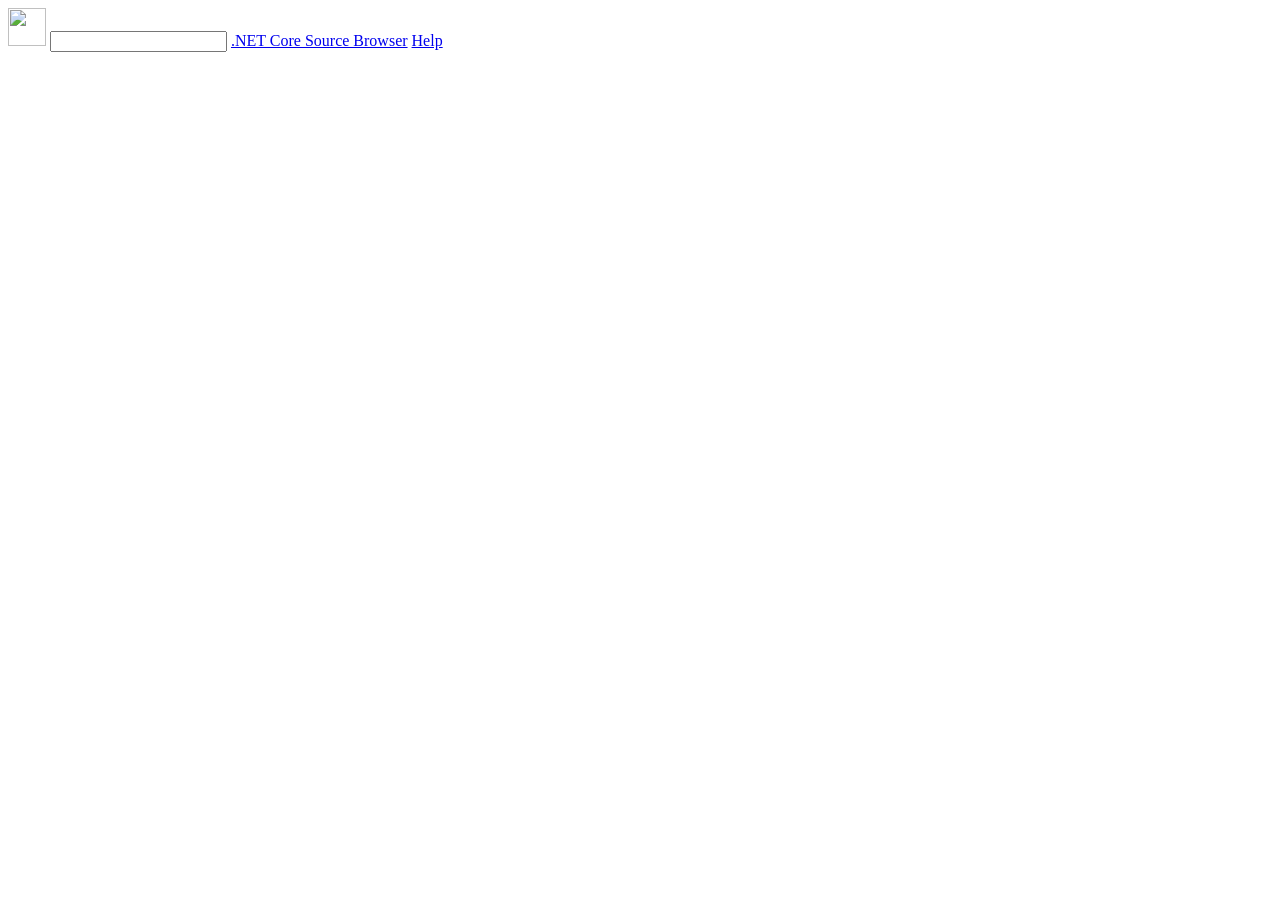
==== src/index/overwrite/index/header.html @ 109a4b89 "The overview.html file linked in the homepage is the one from the index/ folder; not from the wwwroo" ====
﻿<!DOCTYPE html>
<html>
<head>
    <title>Header</title>
    <link rel="stylesheet" href="styles.css" />
    <script src="scripts.js"></script>
</head>
<body class="headerBody" onload="onHeaderLoad();">
    <span id="searchBoxAndImages">
        <img id="dotnetLogo" src="content/icons/dotnet.png" width="38" height="38" />
        <input type="text"
               name="name"
               maxlength="260"
               id="search-box"
               value=""
               tabindex="1" />
        <a id="logoText" href="/" target="_top">.NET&nbsp;Core Source&nbsp;Browser</a>
        <span id="headerMenu">
            <a id="helpButtonLink" href="overview.html" target="s">
                Help
            </a>
        </span>
    </span>
</body>
</html>
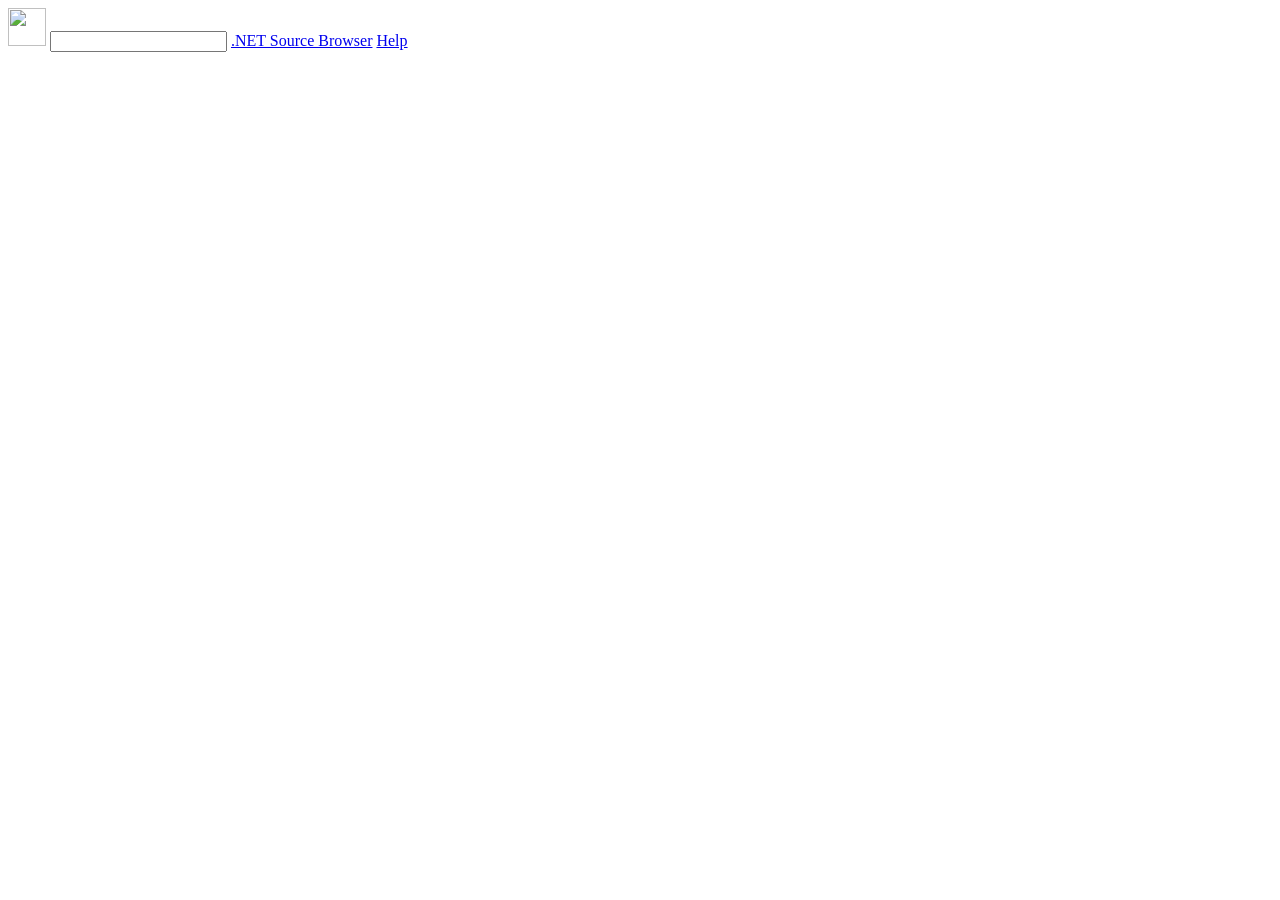
==== commit b2949cfd: "Update header.html" ====
--- a/src/index/overwrite/index/header.html
+++ b/src/index/overwrite/index/header.html
@@ -14,7 +14,7 @@
                id="search-box"
                value=""
                tabindex="1" />
-        <a id="logoText" href="/" target="_top">.NET&nbsp;Core Source&nbsp;Browser</a>
+        <a id="logoText" href="/" target="_top">.NET Source&nbsp;Browser</a>
         <span id="headerMenu">
             <a id="helpButtonLink" href="overview.html" target="s">
                 Help
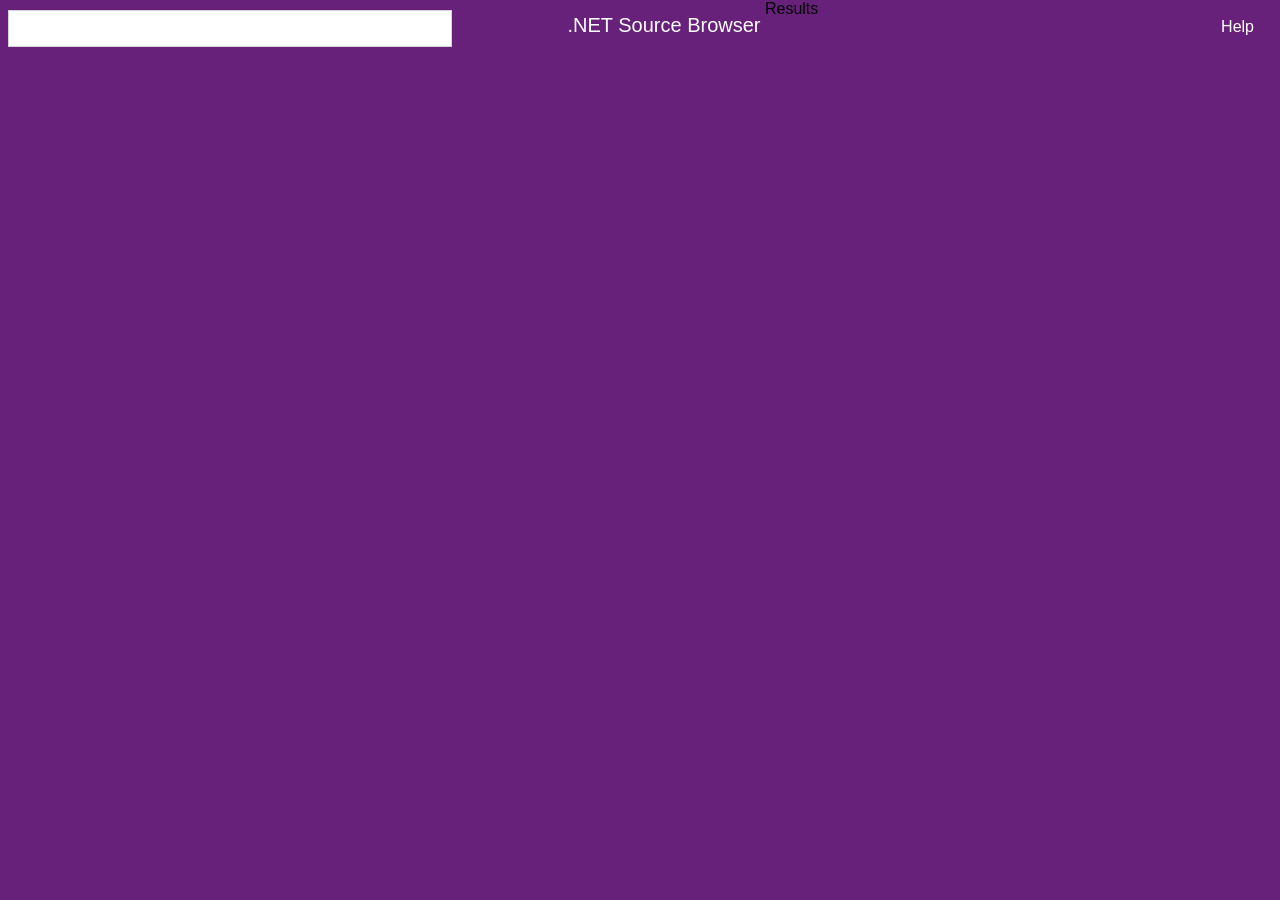
==== commit 47277448: "Refresh stale index overwrite chrome for new SourceBrowser The `overwrite/` files were authored agai" ====
--- a/src/index/overwrite/index/header.html
+++ b/src/index/overwrite/index/header.html
@@ -1,20 +1,27 @@
 ﻿<!DOCTYPE html>
 <html>
 <head>
+    <meta charset="utf-8">
+    <meta name="viewport" content="width=device-width, initial-scale=1">
     <title>Header</title>
     <link rel="stylesheet" href="styles.css" />
     <script src="scripts.js"></script>
 </head>
 <body class="headerBody" onload="onHeaderLoad();">
     <span id="searchBoxAndImages">
-        <img id="dotnetLogo" src="content/icons/dotnet.png" width="38" height="38" />
+        <img id="dotnetLogo" src="content/icons/dotnet.png" width="38" height="38" role="presentation" />
         <input type="text"
                name="name"
                maxlength="260"
                id="search-box"
                value=""
-               tabindex="1" />
+               tabindex="1"
+               aria-label="search"/>
         <a id="logoText" href="/" target="_top">.NET Source&nbsp;Browser</a>
+        <a id="paneToggle"
+           href="#"
+           role="button"
+           onclick="toggleMobilePane(); return false;">Results</a>
         <span id="headerMenu">
             <a id="helpButtonLink" href="overview.html" target="s">
                 Help
--- a/src/index/overwrite/index/styles.css
+++ b/src/index/overwrite/index/styles.css
@@ -0,0 +1,1559 @@
+﻿html {
+    display: flex;
+}
+
+body {
+    font-family: Segoe UI, Tahoma, Helvetica, sans-serif;
+    cursor: text;
+    margin: 0px;
+    padding: 0px;
+    flex: 1;
+}
+
+.body, p, ul, ol, h1, h2, h3 {
+    margin: 20px;
+}
+
+h1 {
+    font-family: 'Segoe UI Light', 'Segoe UI', Tahoma, Helvetica, sans-serif;
+    font-weight: 100;
+    background-color: #0099ce;
+    color: white;
+    padding: 16px;
+}
+
+pre {
+    font-family: Consolas, 'Courier New', 'Andale Mono', 'Lucida Console', monospace;
+    font-size: 12pt;
+    line-height: 125%;
+    tab-size: 4;
+}
+
+    pre a:focus {
+        color: inherit;
+        background-color: lime;
+    }
+
+    pre b {
+        font-weight: normal;
+        color: blue;
+    }
+
+a:link {
+    text-decoration: none;
+    color: inherit;
+}
+
+a:visited {
+    color: inherit;
+}
+
+a:hover {
+    color: inherit;
+    text-decoration: underline;
+}
+
+a:active {
+    color: inherit;
+}
+
+a img {
+    border: none;
+}
+
+div div a:hover, body a:hover {
+    text-decoration: none;
+}
+
+table.ex {
+    margin: 32px;
+    border-spacing: 0px;
+    border-style: solid;
+    border-color: lightgray;
+    border-left-width: 1px;
+    border-top-width: 1px;
+    border-bottom-width: 0px;
+    border-right-width: 0px;
+}
+
+thead th.ex {
+    background-color: #007ba6;
+    color: white;
+    border-style: solid;
+    border-color: #0099ce;
+}
+
+tr .ex {
+    vertical-align: top;
+    border-style: solid;
+    border-color: lightgray;
+    padding: 8px;
+    border-left-width: 0px;
+    border-top-width: 0px;
+    border-bottom-width: 1px;
+    border-right-width: 1px;
+}
+
+.note {
+    margin: 8px;
+    padding: 8px;
+    background-color: lightyellow;
+    border-color: khaki;
+}
+
+.rG, .resultGroup {
+    margin-right: 0px;
+    margin-left: 8px;
+    margin-bottom: 16px;
+}
+
+.partialTypeHeader {
+    font-size: larger;
+    font-weight: bold;
+    margin-left: 8px;
+    margin-top: 8px;
+    margin-bottom: 8px;
+}
+
+.linkIcon {
+    vertical-align: middle;
+    margin-right: 12px;
+    list-style-type: disc;
+    list-style-position: outside;
+}
+
+.resultGroupHeader {
+    cursor: pointer;
+    padding: 6px 6px 6px 28px;
+    margin-top: 16px;
+    background-color: #e7f5ff;
+    display: block;
+}
+
+.resultGroupHeader::before {
+    content: url(content/icons/minus.png);
+    float: left;
+    margin-left: -18px;
+    margin-top: 1px;
+}
+
+.resultGroupHeader.collapsed::before {
+    content: url(content/icons/plus.png);
+}
+
+.resultGroupHeader:hover {
+    background-color: #d4edff;
+}
+
+.resultGroupAssemblyName {
+    font-size: larger;
+    font-weight: bold;
+}
+
+.rA {
+    font-size: larger;
+    font-weight: bold;
+    background-color: #e7f5ff;
+    padding: 6px 6px 6px 28px;
+    cursor: pointer;
+}
+
+.rA::before {
+    content: url(content/icons/minus.png);
+    float: left;
+    margin-left: -18px;
+    margin-top: -2px;
+}
+
+.rA.collapsed::before {
+    content: url(content/icons/plus.png);
+}
+
+.rA:hover {
+    background-color: #d4edff;
+}
+
+.resultGroupProjectPath {
+    font-size: smaller;
+    color: silver;
+}
+
+.rF, .resultGroupFileGroup {
+    margin-top: 8px;
+}
+
+.rL, a.rL, .referenceLine {
+    font-family: Consolas, 'Courier New', 'Andale Mono', 'Lucida Console', monospace;
+    font-size: small;
+    white-space: nowrap;
+    display: block;
+}
+
+    .rL:hover, .referenceLine:hover {
+        background-color: #eeeeee;
+    }
+
+.rx, .referenceLineText {
+    margin-left: 12px;
+}
+
+a b {
+    font-weight: normal;
+    margin-right: 12px;
+    color: #247b95;
+}
+
+a i {
+    background-color: yellow;
+    font-style: normal;
+}
+
+.l {
+    margin-right: 12px;
+}
+
+.rO, .referenceOccurrence {
+    background-color: yellow;
+}
+
+.rN, .resultGroupFileName {
+    background-color: #f6f6f6;
+    color: gray;
+    padding: 4px 4px 4px 30px;
+    background-attachment: local;
+    background-repeat: no-repeat;
+    background-position: 8px 8px;
+    background-origin: border-box;
+}
+
+.resultItem {
+    padding: 8px 0px 8px 24px;
+    text-decoration: none;
+    white-space: nowrap;
+    border-left-color: transparent;
+    border-top-color: transparent;
+    border-bottom-color: transparent;
+    border-left-width: 1px;
+    border-top-width: 1px;
+    border-bottom-width: 1px;
+    border-left-style: solid;
+    border-top-style: solid;
+    border-bottom-style: solid;
+}
+
+    .resultItem:hover {
+        background-color: #f6f6f6;
+    }
+
+.projectExplorerBody, .namespaceExplorerBody, .solutionExplorerBody {
+    cursor: default;
+    /*font-size: 12px;*/
+}
+
+.reference {
+    cursor: pointer;
+    display: block;
+    margin-left: 21px;
+    padding-top: 2px;
+    padding-bottom: 2px;
+    padding-left: 31px;
+    white-space: nowrap;
+    background-image: url('content/icons/192.png');
+    background-attachment: local;
+    background-repeat: no-repeat;
+    background-position: 10px 6px;
+    background-origin: border-box;
+}
+
+.referenceDisabled {
+    display: block;
+    margin-left: 21px;
+    padding-top: 2px;
+    padding-bottom: 2px;
+    padding-left: 31px;
+    white-space: nowrap;
+    background-image: url('content/icons/192.png');
+    background-attachment: local;
+    background-repeat: no-repeat;
+    background-position: 10px 6px;
+    background-origin: border-box;
+    color: lightgray;
+}
+
+.folder {
+    margin-left: 21px;
+}
+
+.folderTitle {
+    white-space: nowrap;
+    padding-top: 1px;
+    padding-bottom: 1px;
+}
+
+.typeTitle {
+    white-space: nowrap;
+    padding-top: 1px;
+    padding-bottom: 1px;
+    margin-left: 30px;
+}
+
+.typeDeclarationNodeImage, .tDNI {
+    margin-top: 3px;
+    padding-right: 8px;
+    vertical-align: top;
+}
+
+.typeDeclarationNode, .tDN {
+    cursor: pointer;
+    white-space: nowrap;
+    display: inline;
+    padding-left: 0px;
+    padding-top: 1px;
+    padding-bottom: 1px;
+}
+
+    .typeDeclarationNode:focus, .tDN:focus {
+        background-color: #3399ff;
+        color: white;
+    }
+
+.projectCS {
+    white-space: nowrap;
+    padding-top: 1px;
+    padding-bottom: 1px;
+    padding-left: 32px;
+    background-image: url('content/icons/196.png');
+    background-attachment: local;
+    background-repeat: no-repeat;
+    background-position: 6px 6px;
+}
+
+.projectVB {
+    white-space: nowrap;
+    padding-top: 1px;
+    padding-bottom: 1px;
+    padding-left: 32px;
+    background-image: url('content/icons/195.png');
+    background-attachment: local;
+    background-repeat: no-repeat;
+    background-position: 6px 6px;
+}
+
+.cs {
+    cursor: pointer;
+    white-space: nowrap;
+    display: block;
+    padding-left: 32px;
+    margin-left: 21px;
+    padding-top: 2px;
+    padding-bottom: 2px;
+    background-image: url('content/icons/csharp.png');
+    background-attachment: local;
+    background-repeat: no-repeat;
+    background-position: 10px 6px;
+    background-origin: border-box;
+}
+
+    .cs:focus {
+        background-color: #3399ff;
+        color: white;
+    }
+
+.vb {
+    cursor: pointer;
+    white-space: nowrap;
+    display: block;
+    padding-left: 32px;
+    margin-left: 21px;
+    padding-top: 2px;
+    padding-bottom: 2px;
+    background-image: url('content/icons/vb.png');
+    background-attachment: local;
+    background-repeat: no-repeat;
+    background-position: 10px 6px;
+    background-origin: border-box;
+}
+
+    .vb:focus {
+        background-color: #3399ff;
+        color: white;
+    }
+
+.csproj {
+    cursor: pointer;
+    white-space: nowrap;
+    display: block;
+    padding-left: 32px;
+    margin-left: 21px;
+    padding-top: 2px;
+    padding-bottom: 2px;
+    background-image: url('content/icons/196.png');
+    background-attachment: local;
+    background-repeat: no-repeat;
+    background-position: 10px 6px;
+    background-origin: border-box;
+}
+
+    .csproj:focus {
+        background-color: #3399ff;
+        color: white;
+    }
+
+.vbproj {
+    cursor: pointer;
+    white-space: nowrap;
+    display: block;
+    padding-left: 32px;
+    margin-left: 21px;
+    padding-top: 2px;
+    padding-bottom: 2px;
+    background-image: url('content/icons/195.png');
+    background-attachment: local;
+    background-repeat: no-repeat;
+    background-position: 10px 6px;
+    background-origin: border-box;
+}
+
+    .vbproj:focus {
+        background-color: #3399ff;
+        color: white;
+    }
+
+.xaml {
+    cursor: pointer;
+    white-space: nowrap;
+    display: block;
+    padding-left: 32px;
+    margin-left: 21px;
+    padding-top: 2px;
+    padding-bottom: 2px;
+    background-image: url('content/icons/xaml.png');
+    background-attachment: local;
+    background-repeat: no-repeat;
+    background-position: 10px 6px;
+    background-origin: border-box;
+}
+
+    .xaml:focus {
+        background-color: #3399ff;
+        color: white;
+    }
+
+.xml {
+    cursor: pointer;
+    white-space: nowrap;
+    display: block;
+    padding-left: 32px;
+    margin-left: 21px;
+    padding-top: 2px;
+    padding-bottom: 2px;
+    background-image: url('content/icons/xml.png');
+    background-attachment: local;
+    background-repeat: no-repeat;
+    background-position: 10px 6px;
+    background-origin: border-box;
+}
+
+    .xml:focus {
+        background-color: #3399ff;
+        color: white;
+    }
+
+.resx {
+    cursor: pointer;
+    white-space: nowrap;
+    display: block;
+    padding-left: 32px;
+    margin-left: 21px;
+    padding-top: 2px;
+    padding-bottom: 2px;
+    background-image: url('content/icons/resx.png');
+    background-attachment: local;
+    background-repeat: no-repeat;
+    background-position: 10px 6px;
+    background-origin: border-box;
+}
+
+    .resx:focus {
+        background-color: #3399ff;
+        color: white;
+    }
+
+.ts {
+    cursor: pointer;
+    white-space: nowrap;
+    display: block;
+    padding-left: 32px;
+    margin-left: 21px;
+    padding-top: 2px;
+    padding-bottom: 2px;
+    background-image: url('content/icons/typescript.png');
+    background-attachment: local;
+    background-repeat: no-repeat;
+    background-position: 10px 6px;
+    background-origin: border-box;
+}
+
+    .ts:focus {
+        background-color: #3399ff;
+        color: white;
+    }
+
+.selectedFilename {
+    background-color: #3399ff;
+    color: white;
+}
+
+    .selectedFilename:link, .selectedFilename:visited, .selectedFilename:hover, .selectedFilename:active {
+        color: white;
+    }
+
+.currentResult {
+    border-left-color: lightgray;
+    border-top-color: lightgray;
+    border-bottom-color: lightgray;
+    border-left-style: solid;
+    border-top-style: solid;
+    border-bottom-style: solid;
+    border-left-width: 1px;
+    border-top-width: 1px;
+    border-bottom-width: 1px;
+    background-color: #eeeeee;
+}
+
+    .currentResult:hover {
+        background-color: #eeeeee;
+    }
+
+.resultLine {
+}
+
+.resultKind {
+    display: inline;
+    color: blue;
+    margin-left: 5px;
+    margin-right: 5px;
+}
+
+.resultName {
+    display: inline;
+    margin-left: 0px;
+}
+
+.resultDescription {
+    font-size: smaller;
+    color: silver;
+    text-decoration: none;
+}
+
+.rH {
+    margin-right: 0px;
+    padding: 8px;
+    background-color: #68217A;
+    color: white;
+}
+
+.cB {
+}
+
+.cz {
+    margin-bottom: 66px;
+}
+
+.tb {
+    border: 0;
+}
+
+#ln, #glyph {
+    margin-left: 16px;
+    margin-right: 24px;
+    margin-top: 0;
+    color: #247b95;
+    text-align: right;
+    vertical-align: top;
+}
+
+#code {
+    margin: 0;
+    vertical-align: top;
+    text-align: left;
+}
+
+.dH {
+    position: fixed;
+    width: 100%;
+    bottom: 0;
+    background-color: aliceblue;
+    padding: 8px;
+    color: gray;
+    height: 50px;
+    opacity: 0.85;
+    overflow: auto;
+}
+
+.headerBody {
+    background-color: #68217A;
+    margin: 0px;
+    padding: 0px;
+    border-width: 0px;
+}
+
+#dotnetLogo {
+    margin-top: 10px;
+    margin-bottom: 6px;
+    margin-left: 10px;
+    margin-right: 0px;
+    padding: 0px;
+    border-width: 0px;
+    vertical-align: top;
+    display: inline-block;
+}
+
+#search-box {
+    font-size: 16pt;
+    width: 405px;
+    border-color: lightgray;
+    border-width: 1px;
+    border-style: solid;
+    background-image: url('content/icons/searchmagnifyingglass.png');
+    background-repeat: no-repeat;
+    background-position: 8px 10px;
+    padding-left: 32px;
+    padding-top: 5px;
+    padding-bottom: 5px;
+    padding-right: 5px;
+    margin-left: 8px;
+    margin-top: 10px;
+    margin-bottom: 10px;
+    margin-right: 0px;
+    vertical-align: top;
+    /*border-style: none;
+    background-color: transparent;
+    width: 100%;*/
+}
+
+#logoText {
+    background-image: url(content/icons/microsoftlogo.png);
+    background-repeat: no-repeat;
+    background-position: 0px 22px;
+    background-clip: border-box;
+    color: white;
+    font-size: 20px;
+    margin-left: 16px;
+    margin-top: 0px;
+    margin-right: 0px;
+    margin-bottom: 0px;
+    padding-top: 14px;
+    padding-bottom: 2px;
+    padding-left: 95px;
+    padding-right: 0px;
+    vertical-align: top;
+    display: inline-block;
+}
+
+#currentVersion {
+    color: #e0e0e0;
+    margin-top: 19px;
+    margin-left: 15px;
+    margin-right: 0px;
+    margin-bottom: 0px;
+    padding: 0px;
+    vertical-align: top;
+    display: inline-block;
+}
+
+#headerMenu {
+    float: right;
+    top: 0px;
+    right: 10px;
+    padding: 18px;
+}
+
+#downloadButton {
+    text-align: center;
+    background-color: #68217A;
+    color: white;
+    font-size: 16pt;
+    padding: 40px;
+    margin: 60px;
+}
+
+#feedbackButtonLink {
+    color: white;
+    margin: 8px;
+}
+
+    #feedbackButtonLink:hover {
+        text-decoration: underline;
+    }
+
+#downloadButtonLink {
+    color: white;
+    margin: 8px;
+}
+
+    #downloadButtonLink:hover {
+        text-decoration: underline;
+    }
+
+#licenseButtonLink {
+    color: white;
+    margin: 8px;
+}
+
+    #licenseButtonLink:hover {
+        text-decoration: underline;
+    }
+
+#helpButtonLink {
+    color: white;
+    margin: 8px;
+}
+
+    #helpButtonLink:hover {
+        text-decoration: underline;
+    }
+
+.result {
+    margin: 16px;
+    padding: 4px;
+    background-color: lightgoldenrodyellow;
+}
+
+.r, .rd {
+    cursor: pointer;
+}
+
+.r {
+    border-width: 1px;
+    border-color: ivory;
+    border-style: solid;
+}
+
+.unknownClassification {
+    color: hotpink;
+}
+
+.k, a.k {
+    color: blue;
+}
+
+    a.k, a.k:hover {
+        text-decoration: underline;
+    }
+
+.t, a.t,
+.l, .lineNumber {
+    color: #247b95;
+}
+
+.c {
+    color: #008000;
+}
+
+.x, .e {
+    color: #808080;
+}
+
+.s {
+    color: #a31515;
+}
+
+.xd {
+    color: blue;
+}
+
+.xn {
+    color: #A31515;
+}
+
+.xan {
+    color: red;
+}
+
+.xav {
+    color: blue;
+}
+
+.xer {
+    color: red;
+}
+
+.xcs {
+    color: #808080;
+}
+
+.xpi {
+    color: #808080;
+}
+
+.xld {
+    color: #6464B9;
+}
+
+.xln {
+    color: #844646;
+}
+
+.xlan {
+    color: #B96464;
+}
+
+.xlav {
+    color: #6464B9;
+}
+
+.xlaq {
+    color: #555555;
+}
+
+.xler {
+    color: #B96464;
+}
+
+.xlcs {
+    color: #C0C0C0;
+}
+
+.xlpi {
+    color: #C0C0C0;
+}
+
+.xlee {
+    color: #B96464;
+    background-color: #FFFEBF;
+}
+
+a.s, a.s:hover {
+    color: #a31515;
+    text-decoration: underline;
+}
+
+p a, p a:link, p a:hover, p a:focus, p a:active,
+ul a, ul a:link, ul a:hover, ul a:focus, ul a:active,
+ol a, ol a:link, ol a:hover, ol a:focus, ol a:active,
+.blueLink, .blueLink:link, .blueLink:hover, .blueLink:focus, .blueLink:active {
+    text-decoration: underline;
+    color: blue;
+}
+
+    p a:visited,
+    ul a:visited,
+    .blueLink:visited {
+        color: blue;
+    }
+
+.partialTypeLink {
+    color: blue;
+    padding-top: 8px;
+    padding-bottom: 8px;
+    margin-left: 32px;
+    text-decoration: none;
+}
+
+    .partialTypeLink:hover {
+        background-color: #eeeeee;
+        text-decoration: none;
+    }
+
+.documentOutlineButton {
+    position: fixed;
+    right: 0;
+    top: 0;
+    margin: 0px;
+    padding: 8px;
+    cursor: pointer;
+    border-width: 1px;
+    border-style: solid;
+    border-color: transparent;
+    background-color: #ffffff;
+    opacity: 0.9;
+}
+
+    .documentOutlineButton:hover {
+        border-color: #eeccc0;
+        background-color: #fff5ec;
+    }
+
+.projectExplorerButton {
+    position: fixed;
+    right: 0;
+    top: 50px;
+    margin: 0px;
+    padding: 8px;
+    cursor: pointer;
+    border-width: 1px;
+    border-style: solid;
+    border-color: transparent;
+    background-color: #ffffff;
+    opacity: 0.9;
+}
+
+    .projectExplorerButton:hover {
+        border-color: #90e6d4;
+        background-color: #dcfff8;
+    }
+
+.namespaceExplorerButton {
+    position: fixed;
+    right: 0;
+    top: 100px;
+    margin: 0px;
+    padding: 8px;
+    cursor: pointer;
+    border-width: 1px;
+    border-style: solid;
+    border-color: transparent;
+    background-color: #ffffff;
+    opacity: 0.9;
+}
+
+    .namespaceExplorerButton:hover {
+        border-color: #e0e0e0;
+        background-color: #f0f0f0;
+    }
+
+.documentOutlineDiv:hover {
+    background-color: #f6f6f6;
+}
+
+#root {
+    padding: 16px;
+}
+
+.tabChannel {
+    margin: 0px;
+    padding: 0px;
+    background-color: #68217A;
+}
+
+.activeTab {
+    background-color: white;
+    padding-left: 16px;
+    padding-top: 6px;
+    padding-right: 16px;
+    padding-bottom: 6px;
+    display: inline-block;
+}
+
+.inactiveTab {
+    background-color: #68217A;
+    color: white;
+    padding-left: 16px;
+    padding-top: 6px;
+    padding-right: 16px;
+    padding-bottom: 6px;
+    display: inline-block;
+}
+
+    .inactiveTab:link, .inactiveTab:visited, .inactiveTab:hover, .inactiveTab:active {
+        color: white;
+    }
+
+.imagePlusMinus {
+    vertical-align: top;
+    margin-left: 8px;
+    margin-top: 6px;
+    margin-right: 14px;
+    margin-bottom: -1px;
+}
+
+.imageFolder {
+    margin-left: 0px;
+    margin-top: 5px;
+    margin-right: 6px;
+    margin-bottom: -2px;
+}
+
+#sourcesList {
+    margin: 32px;
+}
+
+    #sourcesList li {
+        background-color: steelblue;
+        color: white;
+        padding: 5px 10px 5px 10px;
+        margin: 4px;
+        display: inline-block;
+        list-style-type: none;
+        font-weight: 100;
+    }
+
+.externalIndexLinks {
+    margin: 32px;
+}
+
+    .externalIndexLinks li {
+        background-color: purple;
+        color: white;
+        padding: 10px 20px;
+        margin: 4px;
+        display: inline-block;
+        list-style-type: none;
+    }
+
+        .externalIndexLinks li a {
+            color: white;
+        }
+
+.msbuildlink {
+}
+
+    .msbuildlink:hover {
+        background-color: whitesmoke;
+    }
+
+.projectInfo {
+    color: #747474;
+}
+
+@media only screen and (max-width: 736px) {
+    #dotnetLogo {
+        display: none;
+    }
+
+    #searchBoxAndImages {
+        box-sizing: border-box;
+        display: block;
+    }
+
+    #search-box {
+        width: 405px;
+    }
+
+    #logoText {
+        display: none;
+    }
+
+    #currentVersion {
+        display: none;
+    }
+
+    #headerMenu {
+        display: inline-block;
+    }
+}
+
+@media only screen and (min-width: 736px) and (max-width: 869px) {
+    #dotnetLogo {
+        display: none;
+    }
+
+    #searchBoxAndImages {
+    }
+
+    #search-box {
+        width: 405px;
+    }
+
+    #logoText {
+        display: inline-block;
+        background: none;
+        padding-left: 10px;
+        margin-left: 0;
+    }
+
+    #currentVersion {
+        display: none;
+    }
+
+    #headerMenu {
+        display: inline-block;
+    }
+}
+
+@media only screen and (min-width: 870px) and (max-width: 1280px) {
+    #dotnetLogo {
+        display: none;
+    }
+
+    #searchBoxAndImages {
+    }
+
+    #search-box {
+        width: 405px;
+    }
+
+    #logoText {
+        display: inline-block;
+    }
+
+    #currentVersion {
+        display: none;
+    }
+
+    #headerMenu {
+        display: inline-block;
+    }
+}
+
+@media only screen and (min-width: 1281px) {
+    #dotnetLogo {
+        display: inline-block;
+    }
+
+    #searchBoxAndImages {
+    }
+
+    #search-box {
+        width: 405px;
+    }
+
+    #logoText {
+        display: inline-block;
+    }
+
+    #currentVersion {
+        display: inline-block;
+    }
+
+    #headerMenu {
+        display: inline-block;
+    }
+}
+
+@media (prefers-color-scheme: dark) {
+    * {
+        background: transparent;
+        color: #aaa;
+    }
+
+    .imagePlusMinus, .resultGroupHeader::before, .rA::before {
+        filter: invert(1);
+    }
+
+    html {
+        background: black;
+    }
+
+    body {
+        background: black;
+    }
+
+    h1 {
+        background: linear-gradient(to right, #789 0%,#012 80%,#000 100%);
+        /*color: white;*/
+    }
+
+    pre a:focus {
+        color: inherit;
+        background-color: #255;
+    }
+
+    pre b {
+        color: #569CD6;
+    }
+
+    a:link {
+        color: inherit;
+    }
+
+    a:visited {
+        color: inherit;
+    }
+
+    a:hover {
+        color: inherit;
+    }
+
+    a:active {
+        color: inherit;
+    }
+
+    table.ex {
+        border-color: #333;
+    }
+
+    thead td.ex {
+        background: linear-gradient(to right, #444 0%,#111 100%);
+    }
+
+    tr td.ex {
+        border-color: #333;
+    }
+
+    .note {
+        background-color: #443;
+        border-color: #665;
+    }
+
+    .resultGroupHeader {
+        background-color: #333;
+    }
+
+        .resultGroupHeader:hover {
+            background-color: #555;
+        }
+
+    .rA {
+        background-color: #123;
+    }
+
+        .rA:hover {
+            background-color: #123;
+        }
+
+    .resultGroupProjectPath {
+        color: silver;
+    }
+
+    .rL:hover, .referenceLine:hover {
+        background-color: #333;
+    }
+
+    a b {
+        color: #247b95;
+    }
+
+    a i {
+        background-color: #553;
+    }
+
+    .rO, .referenceOccurrence {
+        background-color: #aa0;
+    }
+
+    .rN, .resultGroupFileName {
+        background-color: #222;
+        color: gray;
+    }
+
+    .resultItem {
+        border-left-color: transparent;
+        border-top-color: transparent;
+        border-bottom-color: transparent;
+    }
+
+        .resultItem:hover {
+            background-color: #222;
+        }
+
+    .referenceDisabled {
+        color: lightgray;
+    }
+
+    .typeDeclarationNode:focus, .tDN:focus {
+        background-color: #3399ff;
+        color: white;
+    }
+
+    .cs:focus {
+        background-color: #3399ff;
+        color: white;
+    }
+
+    .vb:focus {
+        background-color: #3399ff;
+        color: white;
+    }
+
+    .csproj:focus {
+        background-color: #3399ff;
+        color: white;
+    }
+
+    .vbproj:focus {
+        background-color: #3399ff;
+        color: white;
+    }
+
+    .xaml:focus {
+        background-color: #3399ff;
+        color: white;
+    }
+
+    .xml:focus {
+        background-color: #3399ff;
+        color: white;
+    }
+
+    .resx:focus {
+        background-color: #3399ff;
+        color: white;
+    }
+
+    .ts:focus {
+        background-color: #3399ff;
+        color: white;
+    }
+
+    .selectedFilename {
+        background-color: #3399ff;
+        color: white;
+    }
+
+        .selectedFilename:link, .selectedFilename:visited, .selectedFilename:hover, .selectedFilename:active {
+            color: white;
+        }
+
+    .currentResult {
+        border-left-color: lightgray;
+        border-top-color: lightgray;
+        border-bottom-color: lightgray;
+        background-color: #222;
+    }
+
+        .currentResult:hover {
+            background-color: #222;
+        }
+
+    .resultKind {
+        color: #569CD6;
+    }
+
+    .resultDescription {
+        color: #555;
+    }
+
+    .rH {
+        background-color: #39487D;
+        color: white;
+    }
+
+    #ln, #glyph {
+        color: #247b95;
+    }
+
+    .dH {
+        background: linear-gradient(to right, #232 0%,#000 100%);
+        color: gray;
+        opacity: 0.85;
+    }
+
+    .headerBody {
+        background: linear-gradient(to right, #789 0%,#012 80%,#000 100%);
+    }
+
+    #search-box {
+        background-color: black;
+        border-color: #555;
+    }
+
+    #logoText {
+        color: white;
+    }
+
+    #downloadButton {
+        background-color: #68217A;
+        color: white;
+    }
+
+    #feedbackButtonLink {
+        color: white;
+    }
+
+    #downloadButtonLink {
+        color: white;
+    }
+
+    #licenseButtonLink {
+        color: white;
+    }
+
+    #helpButtonLink {
+        color: white;
+    }
+
+    .result {
+        background-color: lightgoldenrodyellow;
+    }
+
+    .r {
+        border-color: transparent;
+    }
+
+    .unknownClassification {
+        color: hotpink;
+    }
+
+    .k, a.k {
+        color: #569CD6;
+    }
+
+    .t, a.t,
+    .l, .lineNumber {
+        color: #4EC9B0;
+    }
+
+    .c {
+        color: #57A64A;
+    }
+
+    .x, .e {
+        color: #808080;
+    }
+
+    .s {
+        color: #8C6A5C;
+    }
+
+    .xd {
+        color: #808080;
+    }
+
+    .xn {
+        color: #569CD6;
+    }
+
+    .xan {
+        color: #92CAF4;
+    }
+
+    .xav {
+        color: #C8C8C8;
+    }
+
+    .xer {
+        color: red;
+    }
+
+    .xcs {
+        color: #808080;
+    }
+
+    .xpi {
+        color: #808080;
+    }
+
+    .xld {
+        color: #6464B9;
+    }
+
+    .xln {
+        color: #844646;
+    }
+
+    .xlan {
+        color: #B96464;
+    }
+
+    .xlav {
+        color: #6464B9;
+    }
+
+    .xlaq {
+        color: #555555;
+    }
+
+    .xler {
+        color: #B96464;
+    }
+
+    .xlcs {
+        color: #C0C0C0;
+    }
+
+    .xlpi {
+        color: #C0C0C0;
+    }
+
+    .xlee {
+        color: #B96464;
+        background-color: #FFFEBF;
+    }
+
+    a.s, a.s:hover {
+        color: #8C6A5C;
+    }
+
+    p a, p a:link, p a:hover, p a:focus, p a:active,
+    ul a, ul a:link, ul a:hover, ul a:focus, ul a:active,
+    ol a, ol a:link, ol a:hover, ol a:focus, ol a:active,
+    .blueLink, .blueLink:link, .blueLink:hover, .blueLink:focus, .blueLink:active {
+        color: deepskyblue;
+    }
+
+        p a:visited,
+        ul a:visited,
+        .blueLink:visited {
+            color: deepskyblue;
+        }
+
+    .partialTypeLink {
+        color: deepskyblue;
+    }
+
+        .partialTypeLink:hover {
+            background-color: #333;
+        }
+
+    .documentOutlineButton {
+        border-color: transparent;
+        background-color: #000;
+        opacity: 0.9;
+    }
+
+        .documentOutlineButton:hover {
+            border-color: #eeccc0;
+            background-color: #000;
+        }
+
+    .projectExplorerButton {
+        border-color: transparent;
+        background-color: #000;
+        opacity: 0.9;
+    }
+
+        .projectExplorerButton:hover {
+            border-color: #90e6d4;
+            background-color: #000;
+        }
+
+    .namespaceExplorerButton {
+        border-color: transparent;
+        background-color: #000;
+        opacity: 0.9;
+    }
+
+        .namespaceExplorerButton:hover {
+            border-color: #e0e0e0;
+            background-color: #000;
+        }
+
+    .documentOutlineDiv:hover {
+        background-color: #345;
+    }
+
+    .tabChannel {
+        background-color: #102;
+    }
+
+    .activeTab {
+        background-color: #203;
+        color: white;
+    }
+
+    .inactiveTab {
+        background-color: #100020;
+        color: #777;
+    }
+
+        .inactiveTab:link, .inactiveTab:visited, .inactiveTab:hover, .inactiveTab:active {
+            color: #777;
+        }
+
+    #sourcesList li {
+        background-color: steelblue;
+        color: white;
+    }
+
+    .externalIndexLinks li {
+        background-color: purple;
+        color: white;
+    }
+
+        .externalIndexLinks li a {
+            color: white;
+        }
+
+    .msbuildlink {
+    }
+
+        .msbuildlink:hover {
+            background-color: #222;
+        }
+
+    .projectInfo {
+        color: #555;
+    }
+}
